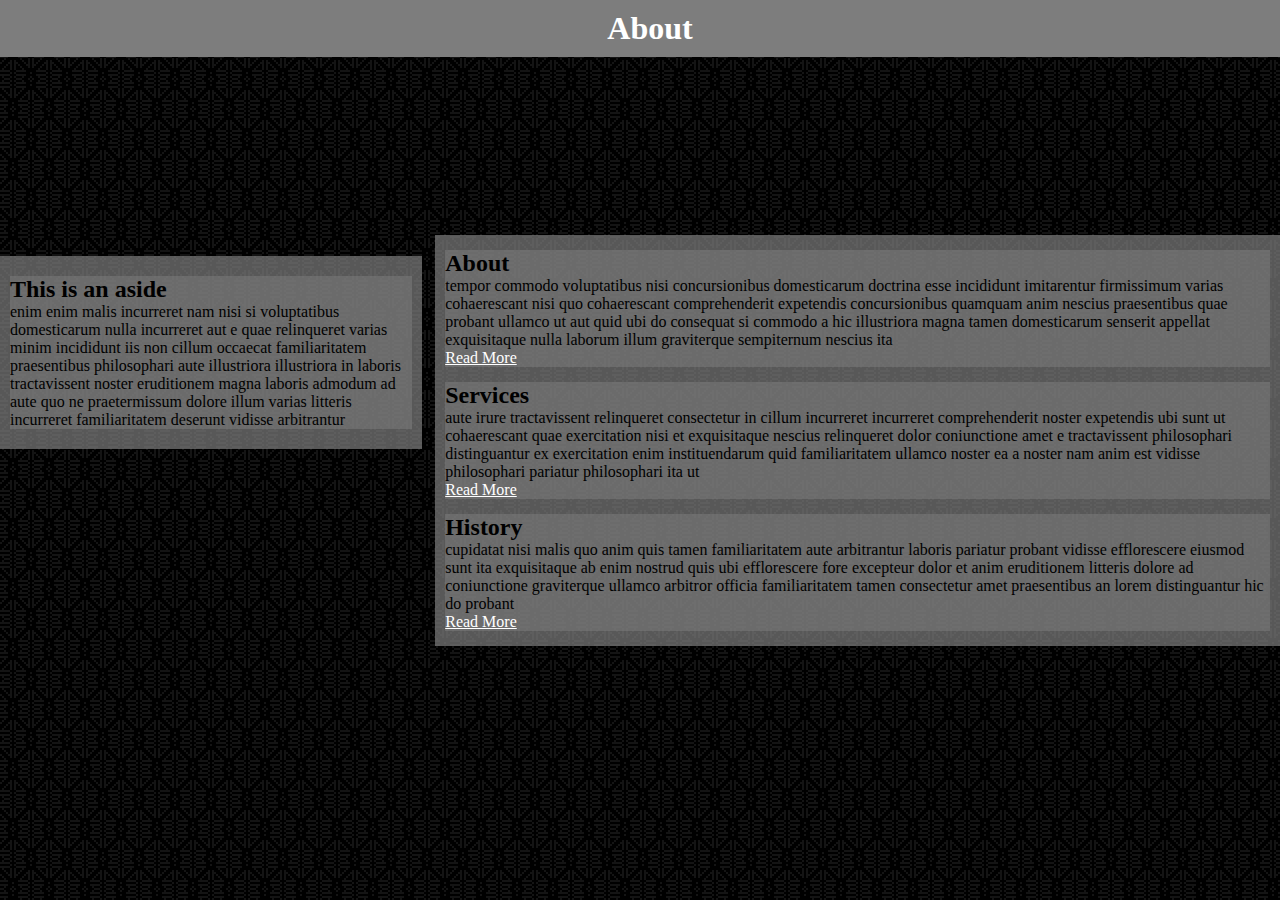
==== about.html @ e1b8bf4f "Initial commit of WIP site and assets." ====
<!doctype html>
<html lang="en">
    <head>
        <meta charset="utf-8">
        <link href="css/style.css" rel="stylesheet" type="text/css">
        <title>Hello World</title>
    </head>
    <body>
        <div class="topbar">
        <header><h1>About</h1></header>
        <nav>
            <ul>
                <li><a href="index.html">Home</a></li>
                <li><a href="about.html">About</a></li>
                <li><a href="services.html">Services</a></li>
                <li><a href="history.html">History</a></li>
            </ul>
        </nav>
        </div>
        <aside>
            <div class="asidecontent">
                <h2>This is an aside</h2>
                <p>
                enim enim malis incurreret nam nisi si voluptatibus domesticarum nulla 
                incurreret aut e quae relinqueret varias minim incididunt iis non cillum 
                occaecat familiaritatem praesentibus philosophari aute illustriora illustriora 
                in laboris tractavissent noster eruditionem magna laboris admodum ad aute quo ne 
                praetermissum dolore illum varias litteris incurreret familiaritatem deserunt 
                vidisse arbitrantur
            </p>
            </div>
        </aside>
        <div class="contentbox">
            <div class="content1"> 
            <h2>About</h2>
                <p>
                    tempor commodo voluptatibus nisi concursionibus domesticarum doctrina esse 
                    incididunt imitarentur firmissimum varias cohaerescant nisi quo cohaerescant 
                    comprehenderit expetendis concursionibus quamquam anim nescius praesentibus quae 
                    probant ullamco ut aut quid ubi do consequat si commodo a hic illustriora magna 
                    tamen domesticarum senserit appellat exquisitaque nulla laborum illum 
                    graviterque sempiternum nescius ita
                </p>
                <a href="about.html">Read More</a>
            </div>
            <div class="content2">
                <h2>Services</h2>
                <p>
                    aute irure tractavissent relinqueret consectetur in cillum incurreret incurreret 
                    comprehenderit noster expetendis ubi sunt ut cohaerescant quae exercitation nisi 
                    et exquisitaque nescius relinqueret dolor coniunctione amet e tractavissent 
                    philosophari distinguantur ex exercitation enim instituendarum quid 
                    familiaritatem ullamco noster ea a noster nam anim est vidisse philosophari 
                    pariatur philosophari ita ut
                </p>
                <a href="services.html">Read More</a>
            </div>
            <div class="content3">
                <h2>History</h2>
                <p>
                    cupidatat nisi malis quo anim quis tamen familiaritatem aute arbitrantur laboris 
                    pariatur probant vidisse efflorescere eiusmod sunt ita exquisitaque ab enim 
                    nostrud quis ubi efflorescere fore excepteur dolor et anim eruditionem litteris 
                    dolore ad coniunctione graviterque ullamco arbitror officia familiaritatem tamen 
                    consectetur amet praesentibus an lorem distinguantur hic do probant
                </p>
                <a href="history.html">Read More</a>
            </div>
        </div>
    </body>
</html>
---- css/style.css ----
*   {
    padding: 0;
    margin: 0;
}

/* Background pattern from Subtle Patterns */
body    {
    background: url(../images/dark_exa_@2x.png);
    position: absolute;
    height: 10vh;
}

header {
    width: 100%;
    margin: 0 auto;
    padding: 10px;
    text-align: center;
    color: #fff; 
    position: fixed;
    width: 100%;
    background-color: rgba(125,125,125,1);
    top: 0%;
}

nav {
    width: 100%;
    margin: 0 auto;
    padding: 10px;
}

nav ul  {
    list-style: none;
    text-align: center;
    width: auto;
}

nav ul li   {
    display: inline-block;
    font-size: 24px;
    line-height: 44px;
    padding: 0px 20px;
}

nav ul li a {
    color: #fff;
    text-decoration: none;
}

main    {
    top: 15%;
    height: 60%;
}

aside   {
    float: left;
    width: 33%;
    background-color: rgba(125,125,125,0.7);
    margin: 15% auto;
}

aside div   {
    background: rgba(125,125,125,0.5);
    margin: 20px 10px;
}

.contentbox {
    float: right;
    width: 66%;
    background-color: rgba(125,125,125,0.7);
    margin: 19vh auto 0 auto;
}

.contentbox div {
    background: rgba(125,125,125,0.5);
    margin: 15px 10px;
}

div a   {
    color: #fff;
}

footer {
    position: absolute;
    background: rgba(125,125,125,0.5);
    margin: 80vh auto 0 auto;
}

footer div  {
    background: rgba(125,125,125,0.5);
    margin: 20px 10px;
}
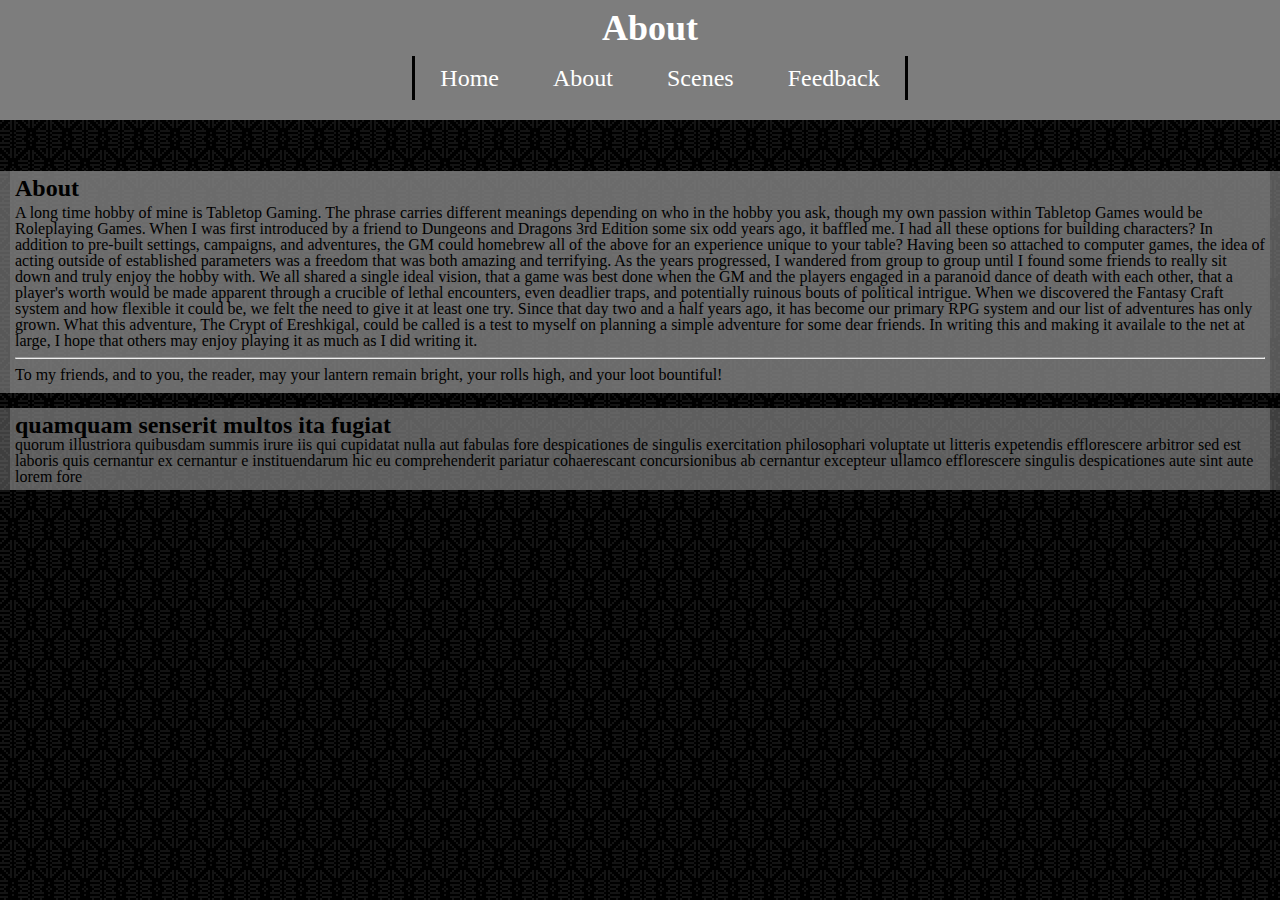
==== commit cd17aee6: "Revised site CSS and added additional pages." ====
--- a/about.html
+++ b/about.html
@@ -2,70 +2,48 @@
 <html lang="en">
     <head>
         <meta charset="utf-8">
+        <link href="css/reset.css" rel="stylesheet" type="text/css">
         <link href="css/style.css" rel="stylesheet" type="text/css">
-        <title>Hello World</title>
+        <title>The Crypt of Ereshkigal - About</title>
     </head>
     <body>
-        <div class="topbar">
-        <header><h1>About</h1></header>
-        <nav>
-            <ul>
-                <li><a href="index.html">Home</a></li>
-                <li><a href="about.html">About</a></li>
-                <li><a href="services.html">Services</a></li>
-                <li><a href="history.html">History</a></li>
-            </ul>
-        </nav>
+        <header>
+            <h1>About</h1>
+            <nav>
+                <ul>
+                    <li><a href="index.html">Home</a></li>
+                    <li><a href="about.html">About</a></li>
+                    <li><a href="scene-directory.html">Scenes</a></li>
+                    <li><a href="feedback.html">Feedback</a></li>
+                </ul>
+            </nav>
+        </header>
+        <main class="altmain">
+            <div class="contentbox">
+                <div class="content1"> 
+                    <h2>About</h2>
+                    <p>
+                        A long time hobby of mine is Tabletop Gaming. The phrase carries different meanings depending on who in the hobby you ask, though my own passion within Tabletop Games would be Roleplaying Games. When I was first introduced by a friend to Dungeons and Dragons 3rd Edition some six odd years ago, it baffled me. I had all these options for building characters? In addition to pre-built settings, campaigns, and adventures, the GM could homebrew all of the above for an experience unique to your table? Having been so attached to computer games, the idea of acting outside of established parameters was a freedom that was both amazing and terrifying. As the years progressed, I wandered from group to group until I found some friends to really sit down and truly enjoy the hobby with. We all shared a single ideal vision, that a game was best done when the GM and the players engaged in a paranoid dance of death with each other, that a player's worth would be made apparent through a crucible of lethal encounters, even deadlier traps, and potentially ruinous bouts of political intrigue. When we discovered the Fantasy Craft system and how flexible it could be, we felt the need to give it at least one try. Since that day two and a half years ago, it has become our primary RPG system and our list of adventures has only grown. What this adventure, The Crypt of Ereshkigal, could be called is a test to myself on planning a simple adventure for some dear friends. In writing this and making it availale to the net at large, I hope that others may enjoy playing it as much as I did writing it.
+                    </p>
+                    <hr>
+                    <p> 
+                        To my friends, and to you, the reader, may your lantern remain bright, your rolls high, and your loot bountiful!
+                    </p>
+                </div>
+            </div>
+        </main>
+        <footer>
+        <div class="footercontent">
+            <h2>quamquam senserit multos ita fugiat</h2>
+            <p>
+                quorum illustriora quibusdam summis irure iis qui cupidatat nulla aut fabulas 
+                fore despicationes de singulis exercitation philosophari voluptate ut litteris 
+                expetendis efflorescere arbitror sed est laboris quis cernantur ex cernantur e 
+                instituendarum hic eu comprehenderit pariatur cohaerescant concursionibus ab 
+                cernantur excepteur ullamco efflorescere singulis despicationes aute sint aute 
+                lorem fore
+            </p>
         </div>
-        <aside>
-            <div class="asidecontent">
-                <h2>This is an aside</h2>
-                <p>
-                enim enim malis incurreret nam nisi si voluptatibus domesticarum nulla 
-                incurreret aut e quae relinqueret varias minim incididunt iis non cillum 
-                occaecat familiaritatem praesentibus philosophari aute illustriora illustriora 
-                in laboris tractavissent noster eruditionem magna laboris admodum ad aute quo ne 
-                praetermissum dolore illum varias litteris incurreret familiaritatem deserunt 
-                vidisse arbitrantur
-            </p>
-            </div>
-        </aside>
-        <div class="contentbox">
-            <div class="content1"> 
-            <h2>About</h2>
-                <p>
-                    tempor commodo voluptatibus nisi concursionibus domesticarum doctrina esse 
-                    incididunt imitarentur firmissimum varias cohaerescant nisi quo cohaerescant 
-                    comprehenderit expetendis concursionibus quamquam anim nescius praesentibus quae 
-                    probant ullamco ut aut quid ubi do consequat si commodo a hic illustriora magna 
-                    tamen domesticarum senserit appellat exquisitaque nulla laborum illum 
-                    graviterque sempiternum nescius ita
-                </p>
-                <a href="about.html">Read More</a>
-            </div>
-            <div class="content2">
-                <h2>Services</h2>
-                <p>
-                    aute irure tractavissent relinqueret consectetur in cillum incurreret incurreret 
-                    comprehenderit noster expetendis ubi sunt ut cohaerescant quae exercitation nisi 
-                    et exquisitaque nescius relinqueret dolor coniunctione amet e tractavissent 
-                    philosophari distinguantur ex exercitation enim instituendarum quid 
-                    familiaritatem ullamco noster ea a noster nam anim est vidisse philosophari 
-                    pariatur philosophari ita ut
-                </p>
-                <a href="services.html">Read More</a>
-            </div>
-            <div class="content3">
-                <h2>History</h2>
-                <p>
-                    cupidatat nisi malis quo anim quis tamen familiaritatem aute arbitrantur laboris 
-                    pariatur probant vidisse efflorescere eiusmod sunt ita exquisitaque ab enim 
-                    nostrud quis ubi efflorescere fore excepteur dolor et anim eruditionem litteris 
-                    dolore ad coniunctione graviterque ullamco arbitror officia familiaritatem tamen 
-                    consectetur amet praesentibus an lorem distinguantur hic do probant
-                </p>
-                <a href="history.html">Read More</a>
-            </div>
-        </div>
+    </footer>
     </body>
 </html>
--- a/css/style.css
+++ b/css/style.css
@@ -1,13 +1,23 @@
-*   {
-    padding: 0;
-    margin: 0;
+h1  {
+    font-size: 36px;
+    font-weight: 600;
+}
+
+h2  {
+    font-size: 24px;
+    font-weight: 600;
+}
+
+h3  {
+    font-size: 20px;
+    font-style: italic;
+    margin: 10px 0;
 }
 
 /* Background pattern from Subtle Patterns */
 body    {
     background: url(../images/dark_exa_@2x.png);
     position: absolute;
-    height: 10vh;
 }
 
 header {
@@ -44,48 +54,90 @@
 nav ul li a {
     color: #fff;
     text-decoration: none;
+    padding: 5px;
+}
+
+nav ul li a:hover {
+    transition: .3s;
+    background: rgba(80,80,80,1)
+}
+
+nav ul li:first-child {
+    border-left: 3px solid #000;
+}
+
+nav ul li:last-child {
+    border-right: 3px solid #000;
 }
 
 main    {
-    top: 15%;
-    height: 60%;
+    float: right;
+    width: 65%;
 }
 
 aside   {
+    width: 33%;
     float: left;
-    width: 33%;
-    background-color: rgba(125,125,125,0.7);
-    margin: 15% auto;
 }
 
-aside div   {
+aside div  {
+    background-color: rgba(125,125,125,0.7);
+    margin: 19vh auto 0 auto;
+}
+
+aside div .asidecontent   {
     background: rgba(125,125,125,0.5);
-    margin: 20px 10px;
+    padding: 5px;
+    margin: 15px 10px;
+}
+
+div ul {
+    margin: 10px 0;
+}
+
+div ul li {
+    margin: 10px 0;
+}
+
+.altmain {
+    width: 100%;
 }
 
 .contentbox {
-    float: right;
-    width: 66%;
     background-color: rgba(125,125,125,0.7);
     margin: 19vh auto 0 auto;
 }
 
 .contentbox div {
     background: rgba(125,125,125,0.5);
+    padding: 5px;
     margin: 15px 10px;
+}
+
+.contentbox div p   {
+    margin: 5px 0;
 }
 
 div a   {
     color: #fff;
 }
 
+form {
+    display: inline-block;
+    text-align: center;
+}
+
+.inputbox   {
+}
+
 footer {
-    position: absolute;
+    clear: both;
     background: rgba(125,125,125,0.5);
-    margin: 80vh auto 0 auto;
+    margin: 0 auto;
 }
 
 footer div  {
     background: rgba(125,125,125,0.5);
     margin: 20px 10px;
+    padding: 5px;
 }